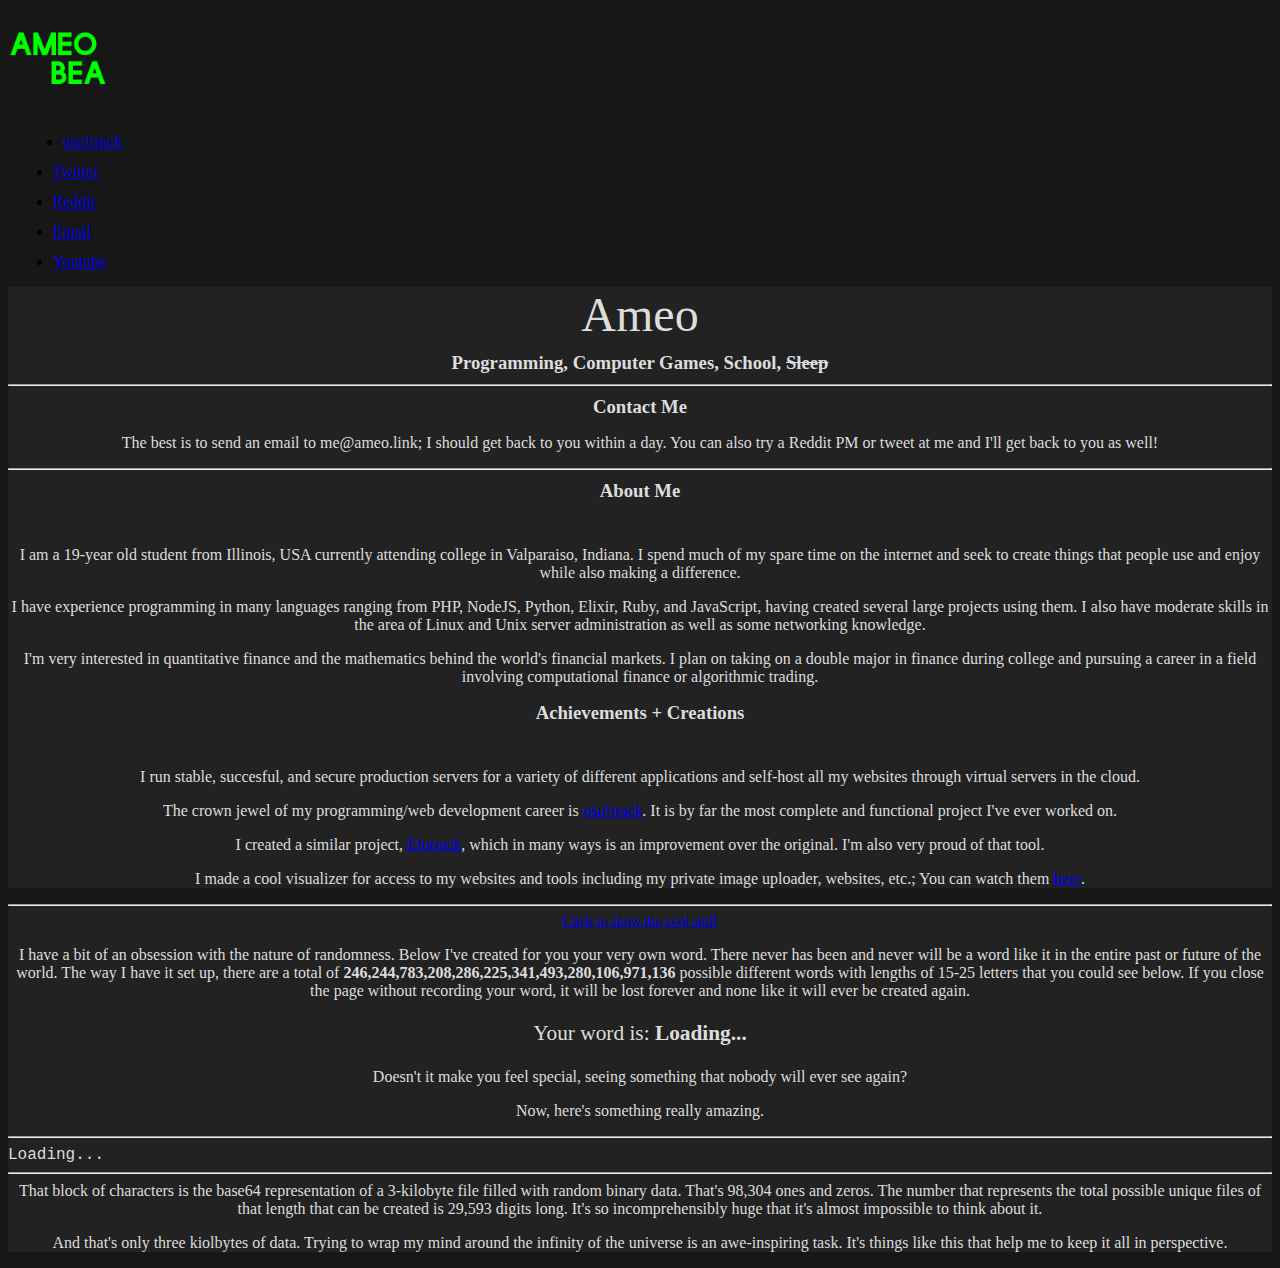
==== index.html @ a580417d "Created with previously existing files" ====
<html>
<head>
	<script src="/../../sources/jquery-2.1.0.min.js"></script>
	<script src="https://ameobea.me/rando.js"></script>
	<script type="text/javascript">
	$(document).ready(()=>{
		$("#word").html(createWord());
		$("#mono").html(blockString(bsfBlock(4096, 1)))
	});

  $("#ramble-expander").click(()=>{
    $('html, body').animate({
      scrollTop: $("#ramble-lock").offset().top
    }, 2000);
  });
	</script>
	<link rel="stylesheet" href="sources/bootstrap/css/bootstrap.css">
	<script src="sources/bootstrap/js/bootstrap.min.js"></script>
	<link rel="stylesheet" href="sources/entryStyle.css">
	<meta name="google-site-verification" content="Z5RrVRbf8yj5cOmlBk-gOchFeCfjdwt-nP__uanqWN0" />
	<title>Casey Primozic</title>
</head>
<body>
<div class='container content-header'>
	<img src="/img/green_profile.png" height="100px" width="100px" class="pull-left">
	<div id="navheaderlinks" class="center-block" style="margin-top: 25px;">
		<ul>
			<li class="pull-left first-link">
				<a href="/osutrack/">osu!track</a>
			</li>
			<li class="pull-left spaced-links">
				<a href="https://twitter.com/Ameobea10">Twitter</a>
			</li>
			<li class="pull-left spaced-links">
				<a href="http://www.reddit.com/user/Ameobea">Reddit</a>
			</li>
			<li class="pull-left spaced-links">
				<a href="mailto:me@ameo.link">Email</a>
			</li>
			<li class="pull-left spaced-links">
				<a href="http://youtube.com/Caseyc104">Youtube</a>
			</li>
		</ul>
	</div>
</div>
<div class='container content-container'>
	<h1>Ameo</h1>
	<h3>Programming, Computer Games, School, <strike>Sleep</strike></h3>
	<hr>
	<div class="centered">
		<h3>Contact Me</h3>
		<p>The best is to send an email to me@ameo.link; I should get back to you within a day.  You can also try a Reddit PM or tweet at me and I'll get back to you as well! </p>
		<hr>
		<div class="col-md-6 text-left">
			<h3>About Me</h3><br>
			<p>I am a 19-year old student from Illinois, USA currently attending college in Valparaiso, Indiana.  I spend much of my spare time on the internet and seek to create things that people use and enjoy while also making a difference.</p>
			<p>I have experience programming in many languages ranging from PHP, NodeJS, Python, Elixir, Ruby, and JavaScript, having created several large projects using them.  I also have moderate skills in the area of Linux and Unix server administration as well as some networking knowledge.  </p>
      <p>I'm very interested in quantitative finance and the mathematics behind the world's financial markets.  I plan on taking on a double major in finance during college and pursuing a career in a field involving computational finance or algorithmic trading.</p>
		</div>
		<div class="col-md-6 text-left">
			<h3>Achievements + Creations</h3><br>
			<p>I run stable, succesful, and secure production servers for a variety of different applications and self-host all my websites through virtual servers in the cloud.  </p>
			<p>The crown jewel of my programming/web development career is <a href="/osutrack/">osu!track</a>.  It is by far the most complete and functional project I've ever worked on.  </p>
			<p>I created a similar project, <a href="https://elotrack.net/">Elotrack</a>, which in many ways is an improvement over the original.  I'm also very proud of that tool.  </p>
			<p>I made a cool visualizer for access to my websites and tools including my private image uploader, websites, etc.; You can watch them <a href="http://ameo.link/u/fireworks">here</a>.  </p>
		</div>
	</div>
</div>
<div class='container content-container'>
	<hr>
	<div class="centered">
		<a href="#ramble-content" id="ramble-expander" class="btn btn-info" data-toggle="collapse">Click to show the cool stuff</a>
		<div id="ramble-content" class="collapse">
			<p>I have a bit of an obsession with the nature of randomness.  Below I've created for you your very own word.  There never has been and never will be a word like it in the entire past or future of the world.  The way I have it set up, there are a total of <b>246,244,783,208,286,225,341,493,280,106,971,136</b> possible different words with lengths of 15-25 letters that you could see below.  If you close the page without recording your word, it will be lost forever and none like it will ever be created again.  </p>
			<span id="wordarea"><p>Your word is:  <b><span id="word">Loading...</span></b></p></span>
			<p>Doesn't it make you feel special, seeing something that nobody will ever see again?  </p>
			<p>Now, here's something really amazing.  </p>
			<hr>
			<div id="mono">
				Loading...
			</div>
			<hr>
			That block of characters is the base64 representation of a 3-kilobyte file filled with random binary data.  That's 98,304 ones and zeros.  The number that represents the total possible unique files of that length that can be created is 29,593 digits long.  It's so incomprehensibly huge that it's almost impossible to think about it.  </p>
			<p>And that's only three kiolbytes of data.  Trying to wrap my mind around the infinity of the universe is an awe-inspiring task.  It's things like this that help me to keep it all in perspective.</p>
		</div>
	</div>
</div>
<script>
	(function(i,s,o,g,r,a,m){i['GoogleAnalyticsObject']=r;i[r]=i[r]||function(){
		(i[r].q=i[r].q||[]).push(arguments)},i[r].l=1*new Date();a=s.createElement(o),
		m=s.getElementsByTagName(o)[0];a.async=1;a.src=g;m.parentNode.insertBefore(a,m)
	})(window,document,'script','//www.google-analytics.com/analytics.js','ga');

	ga('create', 'UA-50797586-1', 'ameobea.me');
	ga('send', 'pageview');
</script>
</body>
---- sources/entryStyle.css ----
body {
	background-color: #171717;
}

.content-header {
	background-color: #171717;
}

.content-container {
	background-color: #222222;
	color: #DDDDDD;
	font-size: 16px;
}

h1,h2,h3,h4,h5 {
	color: #DDDDDD;
	text-align: center;
	margin-top: 10px !important;
	margin-bottom: 10px !important;
}

h1 {
	font-weight: 500 !important;
	font-size: 48 !important;
}

.spaced-links {
	padding-right: 5px;
	margin-right: 10px;
	margin-top: 12px;
	margin-left: 5px;
}

.first-link {
	padding-right: 5px;
	margin-right: 10px;
	margin-top: 12px;
	margin-left: 15px; 
}

.centered {
	text-align: center !important;
}

#test-div {
	color: red;
}

#wordarea {
	font-size: 16pt;
}

#mono {
	font-family: "Courier New", Courier, monospace;
	text-align: justify;
}

#ramble-expander {
	font-size: 14px;
	padding-right: 15px;
	padding-left: 15px;
}
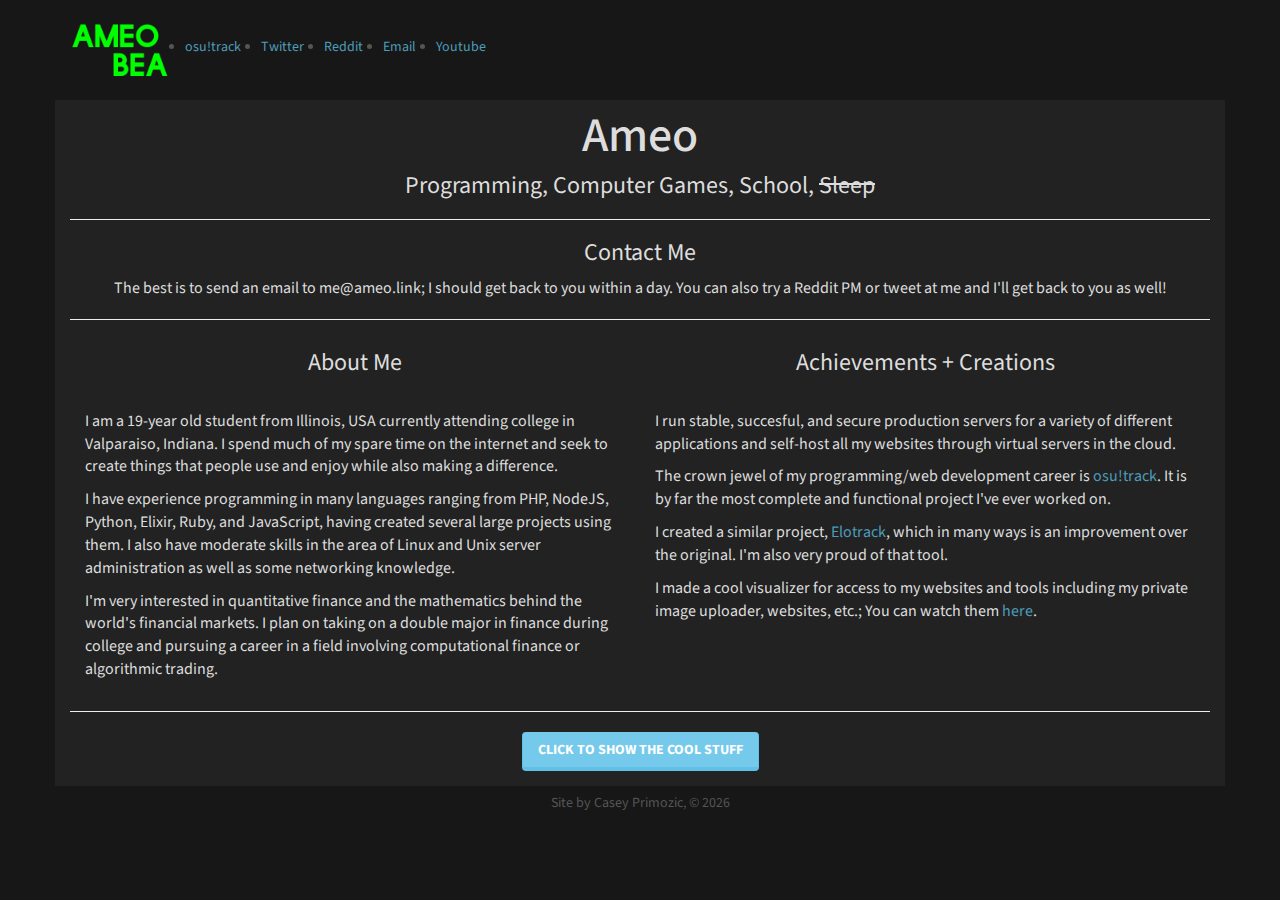
==== commit ffbbab3c: "Added in dependencies in sources folder since they are required by multiple applications Tweaked hom" ====
--- a/index.html
+++ b/index.html
@@ -1,97 +1,100 @@
 <html>
 <head>
-	<script src="/../../sources/jquery-2.1.0.min.js"></script>
-	<script src="https://ameobea.me/rando.js"></script>
-	<script type="text/javascript">
-	$(document).ready(()=>{
-		$("#word").html(createWord());
-		$("#mono").html(blockString(bsfBlock(4096, 1)))
-	});
+  <script src="/../../sources/jquery-2.1.0.min.js"></script>
+  <script src="https://ameobea.me/rando.js"></script>
+  <script type="text/javascript">
+  $(document).ready(()=>{
+    $("#word").html(createWord());
+    $("#mono").html(blockString(bsfBlock(4096, 1)))
+  });
 
   $("#ramble-expander").click(()=>{
     $('html, body').animate({
       scrollTop: $("#ramble-lock").offset().top
     }, 2000);
   });
-	</script>
-	<link rel="stylesheet" href="sources/bootstrap/css/bootstrap.css">
-	<script src="sources/bootstrap/js/bootstrap.min.js"></script>
-	<link rel="stylesheet" href="sources/entryStyle.css">
-	<meta name="google-site-verification" content="Z5RrVRbf8yj5cOmlBk-gOchFeCfjdwt-nP__uanqWN0" />
-	<title>Casey Primozic</title>
+  </script>
+  <link rel="stylesheet" href="sources/bootstrap/css/bootstrap.css">
+  <script src="sources/bootstrap/js/bootstrap.min.js"></script>
+  <link rel="stylesheet" href="sources/entryStyle.css">
+  <meta name="google-site-verification" content="Z5RrVRbf8yj5cOmlBk-gOchFeCfjdwt-nP__uanqWN0" />
+  <title>Casey Primozic</title>
 </head>
 <body>
 <div class='container content-header'>
-	<img src="/img/green_profile.png" height="100px" width="100px" class="pull-left">
-	<div id="navheaderlinks" class="center-block" style="margin-top: 25px;">
-		<ul>
-			<li class="pull-left first-link">
-				<a href="/osutrack/">osu!track</a>
-			</li>
-			<li class="pull-left spaced-links">
-				<a href="https://twitter.com/Ameobea10">Twitter</a>
-			</li>
-			<li class="pull-left spaced-links">
-				<a href="http://www.reddit.com/user/Ameobea">Reddit</a>
-			</li>
-			<li class="pull-left spaced-links">
-				<a href="mailto:me@ameo.link">Email</a>
-			</li>
-			<li class="pull-left spaced-links">
-				<a href="http://youtube.com/Caseyc104">Youtube</a>
-			</li>
-		</ul>
-	</div>
+  <img src="/img/green_profile.png" height="100px" width="100px" class="pull-left">
+  <div id="navheaderlinks" class="center-block" style="margin-top: 25px;">
+    <ul>
+      <li class="pull-left first-link">
+        <a href="/osutrack/">osu!track</a>
+      </li>
+      <li class="pull-left spaced-links">
+        <a href="https://twitter.com/Ameobea10">Twitter</a>
+      </li>
+      <li class="pull-left spaced-links">
+        <a href="http://www.reddit.com/user/Ameobea">Reddit</a>
+      </li>
+      <li class="pull-left spaced-links">
+        <a href="mailto:me@ameo.link">Email</a>
+      </li>
+      <li class="pull-left spaced-links">
+        <a href="http://youtube.com/Caseyc104">Youtube</a>
+      </li>
+    </ul>
+  </div>
 </div>
 <div class='container content-container'>
-	<h1>Ameo</h1>
-	<h3>Programming, Computer Games, School, <strike>Sleep</strike></h3>
-	<hr>
-	<div class="centered">
-		<h3>Contact Me</h3>
-		<p>The best is to send an email to me@ameo.link; I should get back to you within a day.  You can also try a Reddit PM or tweet at me and I'll get back to you as well! </p>
-		<hr>
-		<div class="col-md-6 text-left">
-			<h3>About Me</h3><br>
-			<p>I am a 19-year old student from Illinois, USA currently attending college in Valparaiso, Indiana.  I spend much of my spare time on the internet and seek to create things that people use and enjoy while also making a difference.</p>
-			<p>I have experience programming in many languages ranging from PHP, NodeJS, Python, Elixir, Ruby, and JavaScript, having created several large projects using them.  I also have moderate skills in the area of Linux and Unix server administration as well as some networking knowledge.  </p>
+  <h1>Ameo</h1>
+  <h3>Programming, Computer Games, School, <strike>Sleep</strike></h3>
+  <hr>
+  <div class="centered">
+    <h3>Contact Me</h3>
+    <p>The best is to send an email to me@ameo.link; I should get back to you within a day.  You can also try a Reddit PM or tweet at me and I'll get back to you as well! </p>
+    <hr>
+    <div class="col-md-6 text-left">
+      <h3>About Me</h3><br>
+      <p>I am a 19-year old student from Illinois, USA currently attending college in Valparaiso, Indiana.  I spend much of my spare time on the internet and seek to create things that people use and enjoy while also making a difference.</p>
+      <p>I have experience programming in many languages ranging from PHP, NodeJS, Python, Elixir, Ruby, and JavaScript, having created several large projects using them.  I also have moderate skills in the area of Linux and Unix server administration as well as some networking knowledge.  </p>
       <p>I'm very interested in quantitative finance and the mathematics behind the world's financial markets.  I plan on taking on a double major in finance during college and pursuing a career in a field involving computational finance or algorithmic trading.</p>
-		</div>
-		<div class="col-md-6 text-left">
-			<h3>Achievements + Creations</h3><br>
-			<p>I run stable, succesful, and secure production servers for a variety of different applications and self-host all my websites through virtual servers in the cloud.  </p>
-			<p>The crown jewel of my programming/web development career is <a href="/osutrack/">osu!track</a>.  It is by far the most complete and functional project I've ever worked on.  </p>
-			<p>I created a similar project, <a href="https://elotrack.net/">Elotrack</a>, which in many ways is an improvement over the original.  I'm also very proud of that tool.  </p>
-			<p>I made a cool visualizer for access to my websites and tools including my private image uploader, websites, etc.; You can watch them <a href="http://ameo.link/u/fireworks">here</a>.  </p>
-		</div>
-	</div>
+    </div>
+    <div class="col-md-6 text-left">
+      <h3>Achievements + Creations</h3><br>
+      <p>I run stable, succesful, and secure production servers for a variety of different applications and self-host all my websites through virtual servers in the cloud.  </p>
+      <p>The crown jewel of my programming/web development career is <a href="/osutrack/">osu!track</a>.  It is by far the most complete and functional project I've ever worked on.  </p>
+      <p>I created a similar project, <a href="https://elotrack.net/">Elotrack</a>, which in many ways is an improvement over the original.  I'm also very proud of that tool.  </p>
+      <p>I made a cool visualizer for access to my websites and tools including my private image uploader, websites, etc.; You can watch them <a href="http://ameo.link/u/fireworks">here</a>.  </p>
+    </div>
+  </div>
 </div>
 <div class='container content-container'>
-	<hr>
-	<div class="centered">
-		<a href="#ramble-content" id="ramble-expander" class="btn btn-info" data-toggle="collapse">Click to show the cool stuff</a>
-		<div id="ramble-content" class="collapse">
-			<p>I have a bit of an obsession with the nature of randomness.  Below I've created for you your very own word.  There never has been and never will be a word like it in the entire past or future of the world.  The way I have it set up, there are a total of <b>246,244,783,208,286,225,341,493,280,106,971,136</b> possible different words with lengths of 15-25 letters that you could see below.  If you close the page without recording your word, it will be lost forever and none like it will ever be created again.  </p>
-			<span id="wordarea"><p>Your word is:  <b><span id="word">Loading...</span></b></p></span>
-			<p>Doesn't it make you feel special, seeing something that nobody will ever see again?  </p>
-			<p>Now, here's something really amazing.  </p>
-			<hr>
-			<div id="mono">
-				Loading...
-			</div>
-			<hr>
-			That block of characters is the base64 representation of a 3-kilobyte file filled with random binary data.  That's 98,304 ones and zeros.  The number that represents the total possible unique files of that length that can be created is 29,593 digits long.  It's so incomprehensibly huge that it's almost impossible to think about it.  </p>
-			<p>And that's only three kiolbytes of data.  Trying to wrap my mind around the infinity of the universe is an awe-inspiring task.  It's things like this that help me to keep it all in perspective.</p>
-		</div>
-	</div>
+  <hr>
+  <div class="centered">
+    <a href="#ramble-content" id="ramble-expander" class="btn btn-info" data-toggle="collapse">Click to show the cool stuff</a>
+    <div id="ramble-content" class="collapse">
+      <p>I have a bit of an obsession with the nature of randomness.  Below I've created for you your very own word.  There never has been and never will be a word like it in the entire past or future of the world.  The way I have it set up, there are a total of <b>246,244,783,208,286,225,341,493,280,106,971,136</b> possible different words with lengths of 15-25 letters that you could see below.  If you close the page without recording your word, it will be lost forever and none like it will ever be created again.  </p>
+      <span id="wordarea"><p>Your word is:  <b><span id="word">Loading...</span></b></p></span>
+      <p>Doesn't it make you feel special, seeing something that nobody will ever see again?  </p>
+      <p>Now, here's something really amazing.  </p>
+      <hr>
+      <div id="mono">
+        Loading...
+      </div>
+      <hr>
+      That block of characters is the base64 representation of a 3-kilobyte file filled with random binary data.  That's 98,304 ones and zeros.  The number that represents the total possible unique files of that length that can be created is 29,593 digits long.  It's so incomprehensibly huge that it's almost impossible to think about it.  </p>
+      <p>And that's only three kiolbytes of data.  Trying to wrap my mind around the infinity of the universe is an awe-inspiring task.  It's things like this that help me to keep it all in perspective.</p>
+    </div>
+  </div>
+</div>
+<div id="footer" class="centered">
+  Site by Casey Primozic, &copy; <script type="text/javascript">document.write(new Date().getFullYear());</script>
 </div>
 <script>
-	(function(i,s,o,g,r,a,m){i['GoogleAnalyticsObject']=r;i[r]=i[r]||function(){
-		(i[r].q=i[r].q||[]).push(arguments)},i[r].l=1*new Date();a=s.createElement(o),
-		m=s.getElementsByTagName(o)[0];a.async=1;a.src=g;m.parentNode.insertBefore(a,m)
-	})(window,document,'script','//www.google-analytics.com/analytics.js','ga');
+  (function(i,s,o,g,r,a,m){i['GoogleAnalyticsObject']=r;i[r]=i[r]||function(){
+    (i[r].q=i[r].q||[]).push(arguments)},i[r].l=1*new Date();a=s.createElement(o),
+    m=s.getElementsByTagName(o)[0];a.async=1;a.src=g;m.parentNode.insertBefore(a,m)
+  })(window,document,'script','//www.google-analytics.com/analytics.js','ga');
 
-	ga('create', 'UA-50797586-1', 'ameobea.me');
-	ga('send', 'pageview');
+  ga('create', 'UA-50797586-1', 'ameobea.me');
+  ga('send', 'pageview');
 </script>
 </body>
--- a/sources/entryStyle.css
+++ b/sources/entryStyle.css
@@ -1,62 +1,68 @@
 body {
-	background-color: #171717;
+  background-color: #171717;
 }
 
 .content-header {
-	background-color: #171717;
+  background-color: #171717;
 }
 
 .content-container {
-	background-color: #222222;
-	color: #DDDDDD;
-	font-size: 16px;
+  background-color: #222222;
+  color: #DDDDDD;
+  font-size: 16px;
 }
 
 h1,h2,h3,h4,h5 {
-	color: #DDDDDD;
-	text-align: center;
-	margin-top: 10px !important;
-	margin-bottom: 10px !important;
+  color: #DDDDDD;
+  text-align: center;
+  margin-top: 10px !important;
+  margin-bottom: 10px !important;
 }
 
 h1 {
-	font-weight: 500 !important;
-	font-size: 48 !important;
+  font-weight: 500 !important;
+  font-size: 48 !important;
 }
 
 .spaced-links {
-	padding-right: 5px;
-	margin-right: 10px;
-	margin-top: 12px;
-	margin-left: 5px;
+  padding-right: 5px;
+  margin-right: 10px;
+  margin-top: 12px;
+  margin-left: 5px;
 }
 
 .first-link {
-	padding-right: 5px;
-	margin-right: 10px;
-	margin-top: 12px;
-	margin-left: 15px; 
+  padding-right: 5px;
+  margin-right: 10px;
+  margin-top: 12px;
+  margin-left: 15px; 
 }
 
 .centered {
-	text-align: center !important;
+  text-align: center !important;
 }
 
 #test-div {
-	color: red;
+  color: red;
 }
 
 #wordarea {
-	font-size: 16pt;
+  font-size: 16pt;
 }
 
 #mono {
-	font-family: "Courier New", Courier, monospace;
-	text-align: justify;
+  font-family: "Courier New", Courier, monospace;
+  text-align: justify;
 }
 
 #ramble-expander {
-	font-size: 14px;
-	padding-right: 15px;
-	padding-left: 15px;
+  font-size: 14px;
+  padding-right: 15px;
+  padding-left: 15px;
+  margin-bottom: 15px;
 }
+
+#footer {
+  padding-top: 7px;
+  padding-bottom: 10px;
+}
